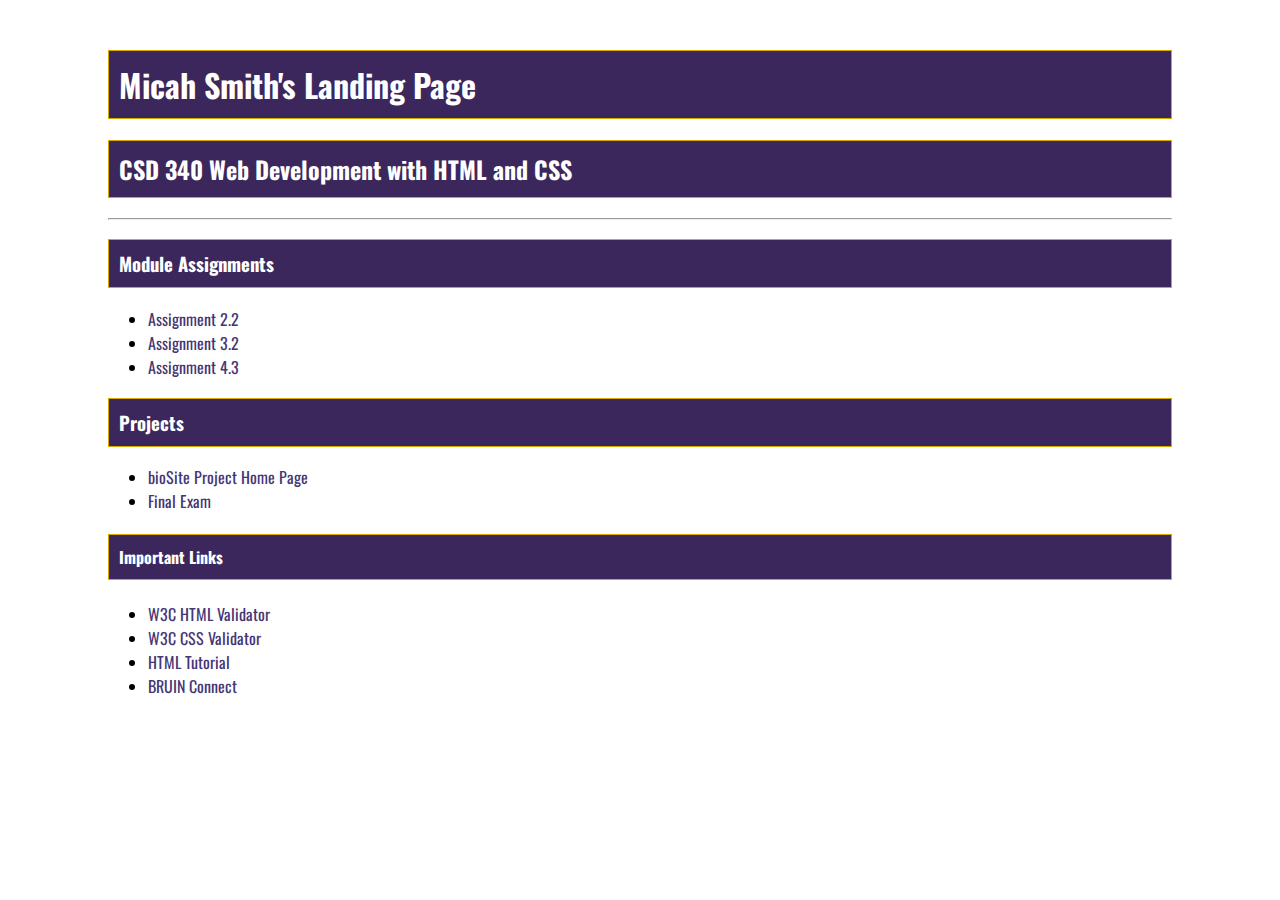
==== index.html @ a6141557 "Added index page and site CSS" ====
<!DOCTYPE html>
<!--
    Micah Smith
    1/22/2023
    Module 4.2 Assignment
-->
<html lang="en">
    <head>
        <title>Micah Smith's CSD 340 Landing Page</title>
        <!--
            Links to Google Fonts.
        -->
        <link rel="preconnect" href="https://fonts.googleapis.com">
        <link rel="preconnect" href="https://fonts.gstatic.com" crossorigin>
        <link href="https://fonts.googleapis.com/css2?family=Oswald:wght@300;400;500;700&display=swap" rel="stylesheet">
        
        <!--
            Links to local stylesheets.
        -->
        <link href="site.css" type="text/css" rel="stylesheet">
    </head>
    <body>
        <div id="container">
            <h1>Micah Smith's Landing Page</h1>
                <h2>CSD 340 Web Development with HTML and CSS</h2>
                <hr>
                    <h3>Module Assignments</h3>
                        <ul>
                            <li><a href="module-2/smith-EX1.html">Assignment 2.2</a></li>
                            <li><a href="module-3/smith-EX2.html">Assignment 3.2</a></li>
                            <li><a href="module-4/smith-EX3.html">Assignment 4.3</a></li>
                        </ul>
                    
                    <h3>Projects</h3>
                        <!--
                            IMPORTANT!!
                            Add correct href values to anchors here before submitting.
                        -->
                        <ul>
                            <li><a href="#">bioSite Project Home Page</a></li>
                            <li><a href="#">Final Exam</a></li>
                        </ul>
                        
                        <h4>Important Links</h4>
                            <ul>
                                <li><a href="https://validator.w3.org/">W3C HTML Validator</a></li>
                                <li><a href="https://jigsaw.w3.org/css-validator/">W3C CSS Validator</a></li>
                                <li><a href="https://www.w3schools.com/html/">HTML Tutorial</a></li>
                                <li><a href="https://bruinconnect.bellevue.edu/">BRUIN Connect</a></li>
                            </ul>
        </div>
    </body>
</html>
---- site.css ----
/*
Micah Smith
1/22/2023
Module 4.2 Assignment
*/
/*CSS for high-level elements in the page.*/
body{
    font-family: 'Oswald', 'Verdana', 'Arial', sans-serif;
}
/*CSS for elements in the page body.*/
h1,h2,h3,h4{
    color: #fff;
    background-color: #3c275c;
    border: 1px solid #d6a800;
    padding: 10px;
}
a{
    color: #453674;
    text-decoration: none;
}
/*CSS for pseudo-classes (please alphabetize for organization) */
a:hover{
    color: #4f3674;
    background-color: #d6a800;
}
a:visited{
    color: #3c275a;
}
/*CSS for id's (please alphabetize for organization) */
#container{
    margin-top: 50px;
    margin-left: 100px;
    margin-right: 100px;
}
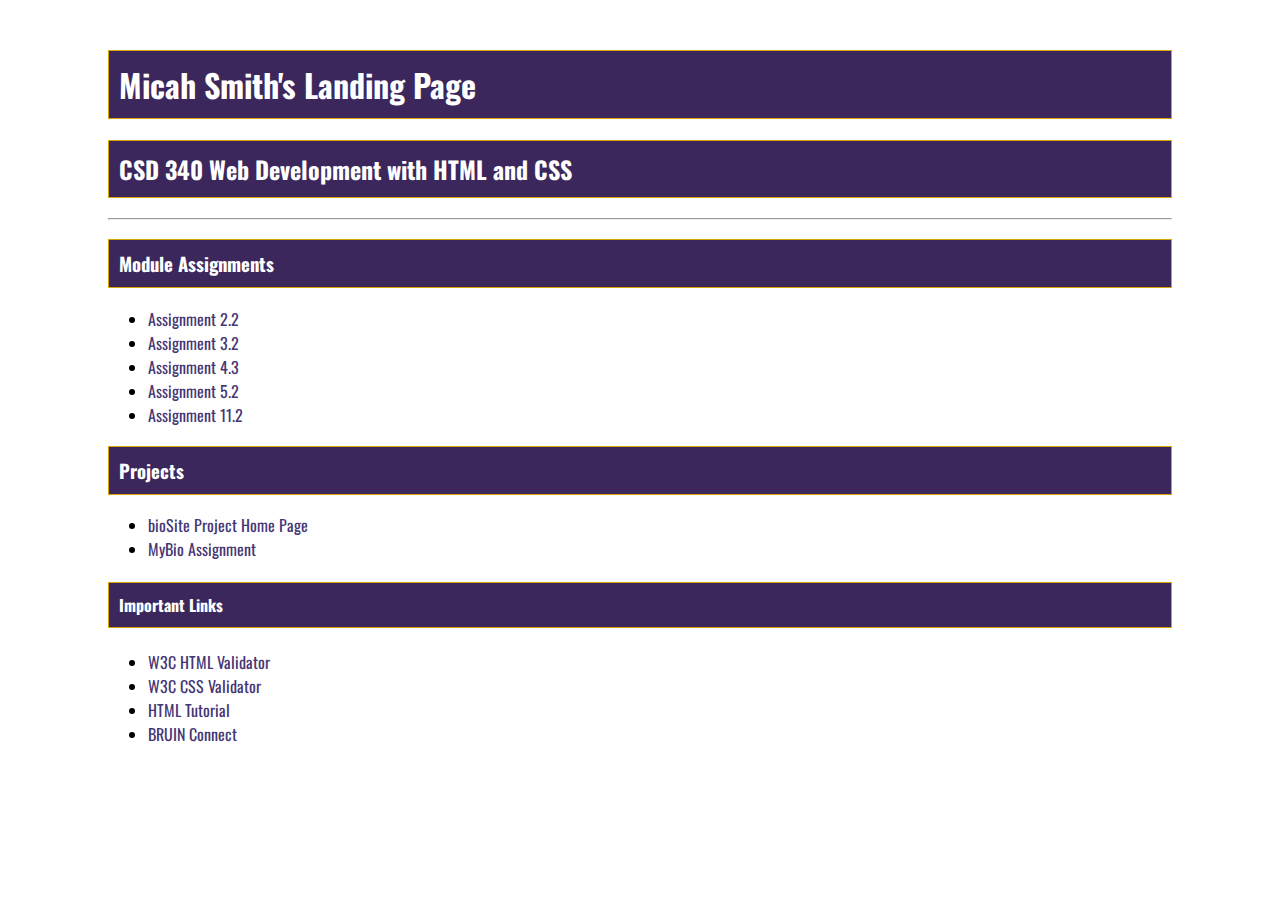
==== commit 69303878: "Added module-12 directory" ====
--- a/index.html
+++ b/index.html
@@ -29,6 +29,8 @@
                             <li><a href="module-2/smith-EX1.html">Assignment 2.2</a></li>
                             <li><a href="module-3/smith-EX2.html">Assignment 3.2</a></li>
                             <li><a href="module-4/smith-EX3.html">Assignment 4.3</a></li>
+                            <li><a href="module-5/smith-EX4.html">Assignment 5.2</a></li>
+                            <li><a href="module-11/msmith-module11,2-assignment.docx">Assignment 11.2</a></li>
                         </ul>
                     
                     <h3>Projects</h3>
@@ -38,7 +40,7 @@
                         -->
                         <ul>
                             <li><a href="#">bioSite Project Home Page</a></li>
-                            <li><a href="#">Final Exam</a></li>
+                            <li><a href="module-12/index.html">MyBio Assignment</a></li>
                         </ul>
                         
                         <h4>Important Links</h4>
